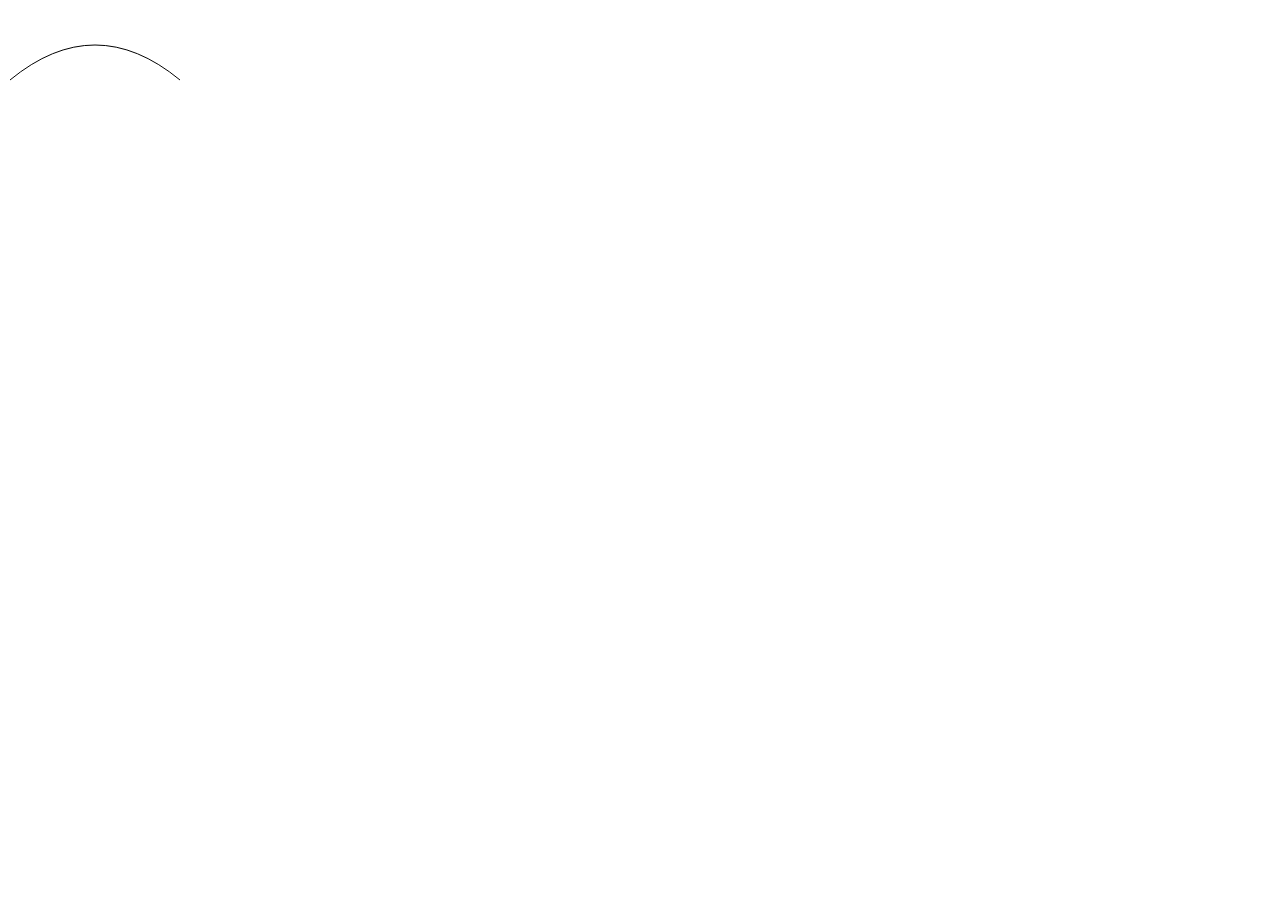
==== svg/index.html @ e83dfc3a "first commit" ====
<!DOCTYPE html>
<html lang="en">

    <head>
        <meta charset="UTF-8">
        <meta name="viewport" content="width=device-width, initial-scale=1.0">
        <title>Gsap animation</title>
        <link rel="stylesheet" href="style.css">
    </head>

    <body>
        <div class="box">
            <svg width="190" height="160">
                <path d="M 10 80 Q 95 10 180 80" stroke="black" fill="transparent" />
            </svg>
        </div>





        <script src="https://cdnjs.cloudflare.com/ajax/libs/gsap/3.15.0/gsap.min.js"></script>
        <script src="https://cdnjs.cloudflare.com/ajax/libs/gsap/3.15.0/ScrollTrigger.min.js"></script>
        <script src="script.js"></script>
    </body>

</html>
---- svg/style.css ----
*{

    margin: 0;
    padding: 0;
    box-sizing: border-box;
    font-family: 'Franklin Gothic Medium', 'Arial Narrow', Arial, sans-serif;
}

body{
 height: 100%;
 width: 100%;
}

.box{
    height: 100%;
    width: 100%;
}
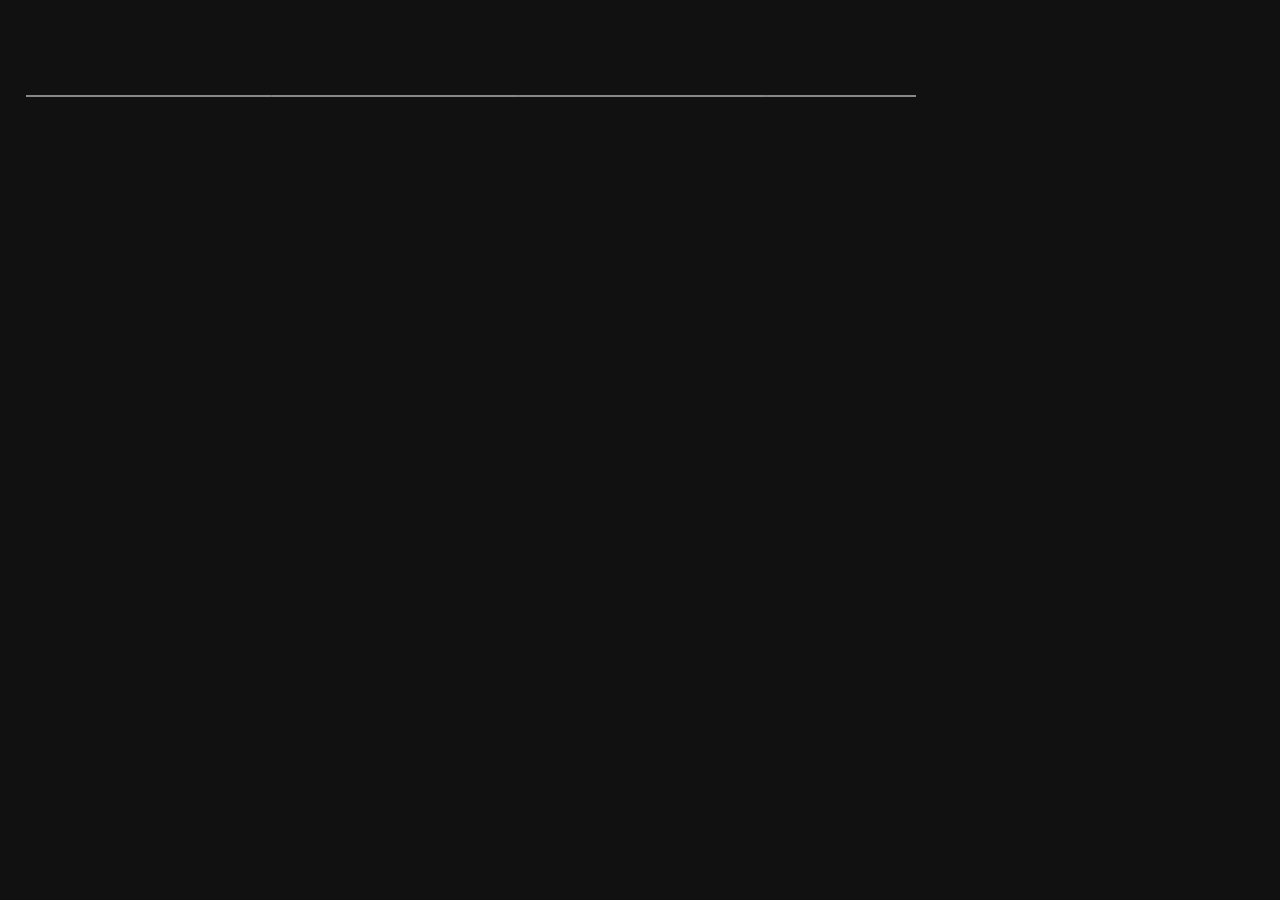
==== commit 196e4d09: "main" ====
--- a/svg/index.html
+++ b/svg/index.html
@@ -10,8 +10,8 @@
 
     <body>
         <div class="box">
-            <svg width="190" height="160">
-                <path d="M 10 80 Q 95 10 180 80" stroke="black" fill="transparent" />
+            <svg width="900" height="160">
+                <path d="M 10 80 Q 500 80 1000 80" stroke="white" fill="transparent" />
             </svg>
         </div>
 
--- a/svg/style.css
+++ b/svg/style.css
@@ -9,11 +9,14 @@
 body{
  height: 100%;
  width: 100%;
+ background-color:#111;
 }
 
 .box{
-    height: 100%;
+    height: 200px;
     width: 100%;
+    padding: 1rem;
+
 }
 
 
